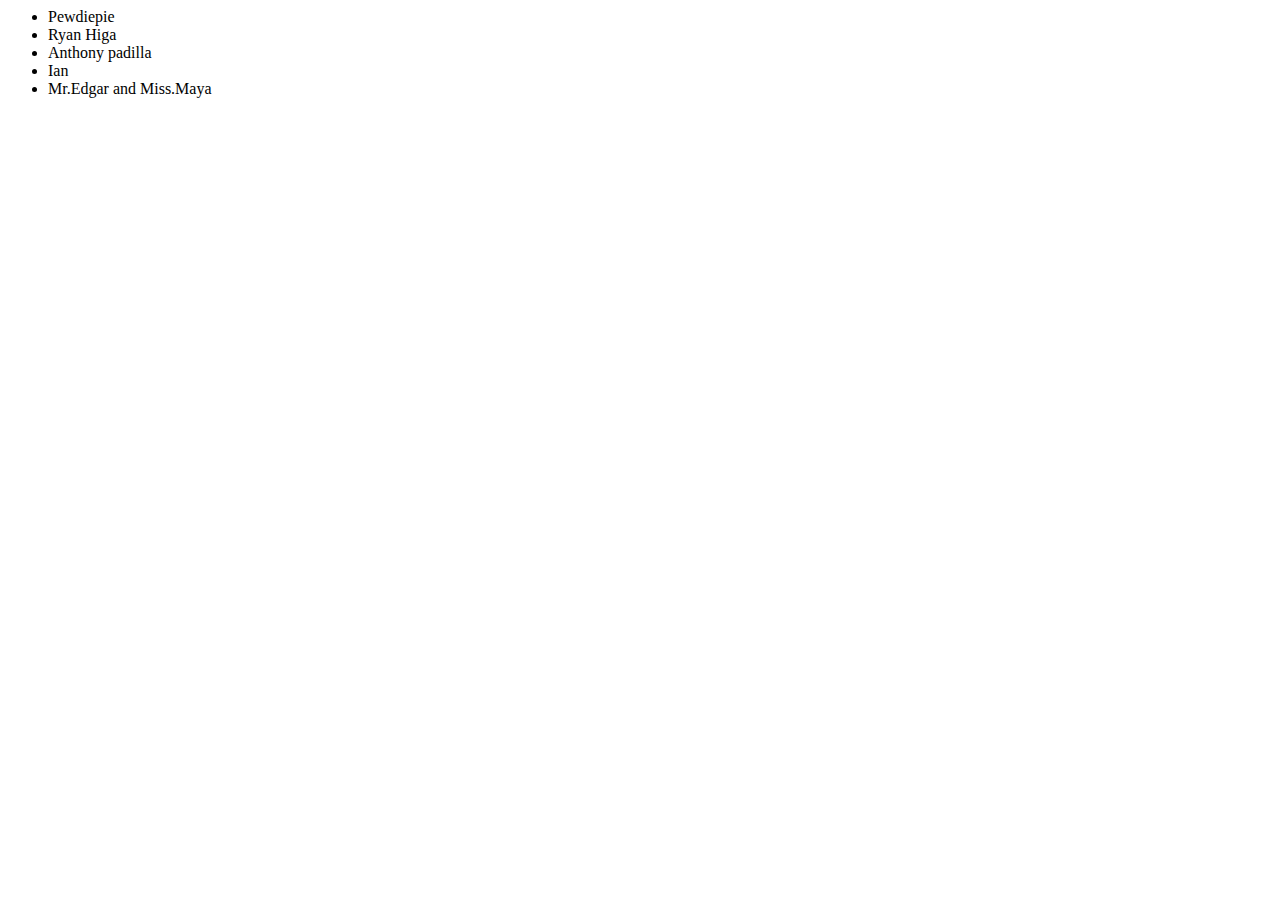
==== index.html @ a55015bf "From Ubuntu" ====
<html>
<head>
	<title>Things added</title>
</head>
<body>
	<ul>
		<li>Pewdiepie</li>
		<li>Ryan Higa</li>
		<li>Anthony padilla</li>
		<li>Ian</li>
		<li>Mr.Edgar and Miss.Maya</li>
	</ul>	
</body>
</html>
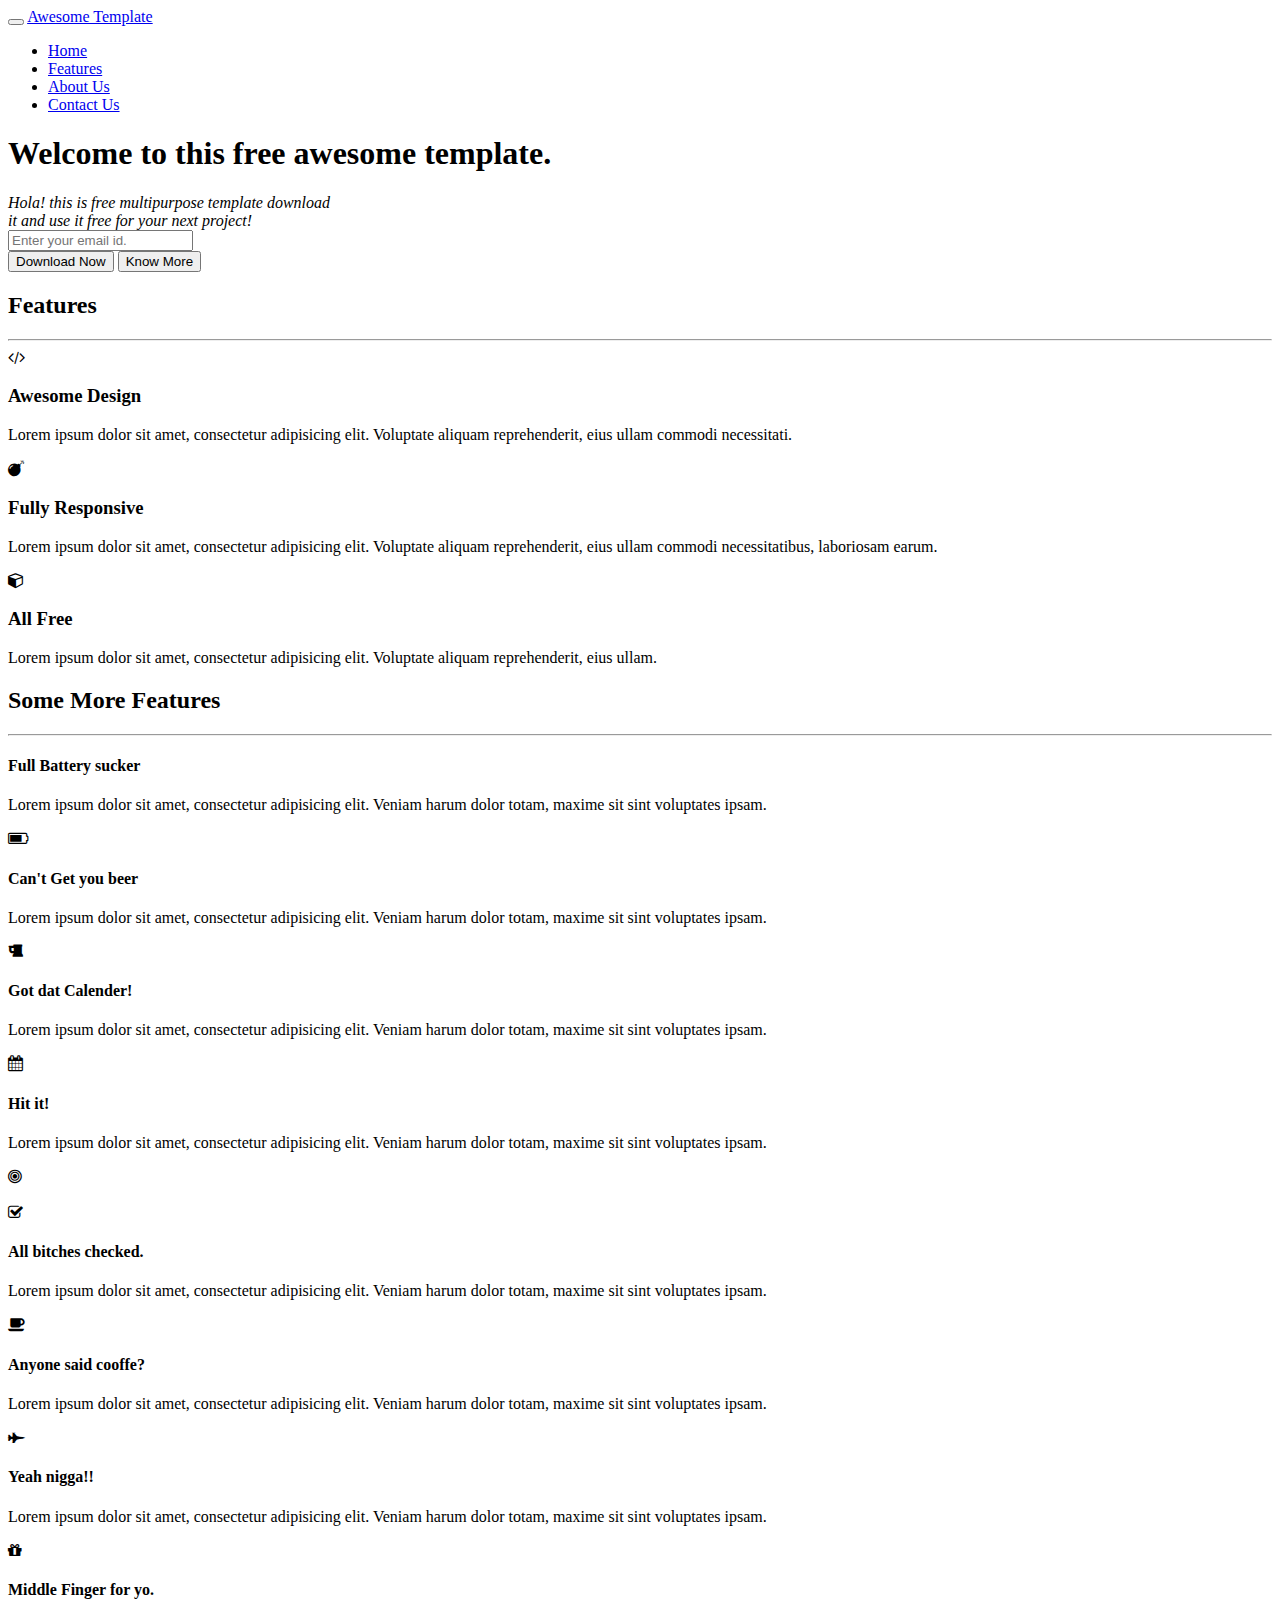
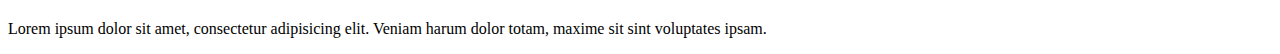
==== commit c86e2c49: "First Template about to done" ====
--- a/index.html
+++ b/index.html
@@ -1,14 +1,173 @@
-<html>
+<!DOCTYPE html>
+<html lang="en">
 <head>
-	<title>Things added</title>
+  <meta charset="UTF-8">
+  <title>Perfect template</title>
+  <link href='https://fonts.googleapis.com/css?family=Roboto:400,300,500,700' rel='stylesheet' type='text/css'>
+  <link rel="stylesheet" href="css/bootstrap.css">
+  <link rel="stylesheet" href="css/bootstrap-theme.css">
+  <link rel="stylesheet" href="css/style.css">
+  <link rel="stylesheet" href="css/animate.css">
+  <link rel="stylesheet" href="https://maxcdn.bootstrapcdn.com/font-awesome/4.4.0/css/font-awesome.min.css">
 </head>
 <body>
-	<ul>
-		<li>Pewdiepie</li>
-		<li>Ryan Higa</li>
-		<li>Anthony padilla</li>
-		<li>Ian</li>
-		<li>Mr.Edgar and Miss.Maya</li>
-	</ul>	
+  <nav class="navbar navbar-default">
+    <div class="container-fluid">
+      <!-- Brand and toggle get grouped for better mobile display -->
+      <div class="navbar-header">
+        <button type="button" class="navbar-toggle collapsed" data-toggle="collapse" data-target="#bs-example-navbar-collapse-1" aria-expanded="false">
+          <span class="sr-only">Toggle navigation</span>
+          <span class="icon-bar"></span>
+          <span class="icon-bar"></span>
+          <span class="icon-bar"></span>
+        </button>
+        <a class="navbar-brand" href="#">Awesome Template</a>
+      </div>
+
+      <div class="collapse navbar-collapse navbar-right" id="bs-example-navbar-collapse-1">
+        <ul class="nav navbar-nav">
+          <li><a href="#">Home</a></li>
+          <li><a href="#">Features</a></li>
+          <li><a href="#">About Us</a></li>
+          <li><a href="#">Contact Us</a></li>
+        </ul>
+      </div>
+    </div>
+  </nav>
+
+  <div class="jumbotron">
+    <div class="container">
+      <div class="row">
+        <div class="col-md-10 col-md-offset-1">
+          <h1 class="animated fadeInUp">Welcome to this free awesome template.</h1>
+          <span class="overflow animated fadeInUp"><em class="mr-bottom">Hola! this is free multipurpose template download <br>it and use it free for your next project!</em></span><br>
+          <div class="animated fadeInUp">
+            <input type="text" placeholder="Enter your email id." class="hero mr-top mr-bottom"><br>
+            <button class="btn btn-primary mr-right mr-bottom-xl">Download Now</button>
+            <button class="btn btn-secondary mr-bottom-xl">Know More</button>
+          </div>
+        </div>
+      </div>
+    </div>
+  </div>
+
+  <section>
+    <div class="container">
+      <div class="row mr-bottom-x">
+        <h2>Features</h2>
+        <hr class="small-hr">
+        <div class="col-md-4 center">
+          <i class="fa fa-code icon"></i>
+          <h3>Awesome Design</h3>
+          <p>Lorem ipsum dolor sit amet, consectetur adipisicing elit. Voluptate aliquam reprehenderit, eius ullam commodi necessitati.</p>
+        </div>
+        <div class="col-md-4 center">
+          <i class="fa fa-bomb icon"></i>
+          <h3>Fully Responsive</h3>
+          <p>Lorem ipsum dolor sit amet, consectetur adipisicing elit. Voluptate aliquam reprehenderit, eius ullam commodi necessitatibus, laboriosam earum.</p>
+        </div>
+        <div class="col-md-4 center">
+          <i class="fa fa-cube icon"></i>
+          <h3>All Free</h3>
+          <p>Lorem ipsum dolor sit amet, consectetur adipisicing elit. Voluptate aliquam reprehenderit, eius ullam.</p>
+        </div>
+      </div>
+    </div>
+  </section>
+
+  <section class="features">
+    <div class="container">
+      <div class="row">
+        <h2>Some More Features</h2>
+        <hr class="small-hr white">
+      </div>
+      <div class="row mr-bottom-x">
+        <div class="col-md-4">
+          <div class="feature-icon-box">
+            <div class="feature-content-box text-right">
+              <h4>Full Battery sucker</h4>
+              <p>Lorem ipsum dolor sit amet, consectetur adipisicing elit. Veniam harum dolor totam, maxime sit sint voluptates ipsam.</p>
+            </div>
+            <div class="feature-icon">
+              <i class="fa fa-battery-3"></i>
+            </div>
+          </div>
+          <div class="feature-icon-box">
+            <div class="feature-content-box text-right">
+              <h4>Can't Get you beer</h4>
+              <p>Lorem ipsum dolor sit amet, consectetur adipisicing elit. Veniam harum dolor totam, maxime sit sint voluptates ipsam.</p>
+            </div>
+            <div class="feature-icon">
+              <i class="fa fa-beer"></i>
+            </div>
+          </div>
+          <div class="feature-icon-box">
+            <div class="feature-content-box text-right">
+              <h4>Got dat Calender!</h4>
+              <p>Lorem ipsum dolor sit amet, consectetur adipisicing elit. Veniam harum dolor totam, maxime sit sint voluptates ipsam.</p>
+            </div>
+            <div class="feature-icon">
+              <i class="fa fa-calendar"></i>
+            </div>
+          </div>
+          <div class="feature-icon-box">
+            <div class="feature-content-box text-right">
+              <h4>Hit it!</h4>
+              <p>Lorem ipsum dolor sit amet, consectetur adipisicing elit. Veniam harum dolor totam, maxime sit sint voluptates ipsam.</p>
+            </div>
+            <div class="feature-icon">
+              <i class="fa fa-bullseye"></i>
+            </div>
+          </div>
+        </div>
+
+        <div class="col-md-4 center">
+          <img src="img/iphone.png" alt="">
+        </div>
+
+        <div class="col-md-4">
+
+          <div class="feature-icon-box">
+            <div class="feature-icon">
+              <i class="fa fa-check-square-o"></i>
+            </div>
+            <div class="feature-content-box text-left">
+              <h4>All bitches checked.</h4>
+              <p>Lorem ipsum dolor sit amet, consectetur adipisicing elit. Veniam harum dolor totam, maxime sit sint voluptates ipsam.</p>
+            </div>
+          </div>
+          <div class="feature-icon-box">
+            <div class="feature-icon">
+              <i class="fa fa-coffee"></i>
+            </div>
+            <div class="feature-content-box text-left">
+              <h4>Anyone said cooffe?</h4>
+              <p>Lorem ipsum dolor sit amet, consectetur adipisicing elit. Veniam harum dolor totam, maxime sit sint voluptates ipsam.</p>
+            </div>
+          </div>
+          <div class="feature-icon-box">
+            <div class="feature-icon">
+              <i class="fa fa-fighter-jet"></i>
+            </div>
+            <div class="feature-content-box text-left">
+              <h4>Yeah nigga!!</h4>
+              <p>Lorem ipsum dolor sit amet, consectetur adipisicing elit. Veniam harum dolor totam, maxime sit sint voluptates ipsam.</p>
+            </div>
+          </div>
+          <div class="feature-icon-box">
+            <div class="feature-icon">
+              <i class="fa fa-gift"></i>
+            </div>
+            <div class="feature-content-box text-left">
+              <h4>Middle Finger for yo.</h4>
+              <p>Lorem ipsum dolor sit amet, consectetur adipisicing elit. Veniam harum dolor totam, maxime sit sint voluptates ipsam.</p>
+            </div>
+          </div>
+        </div>
+      </div>
+    </div>
+  </section>
+  <script type="text/javascript" src="js/jquery.js"></script>
+  <script type="text/javascript" src="js/bootstrap.js"></script>
 </body>
-</html>+</html>
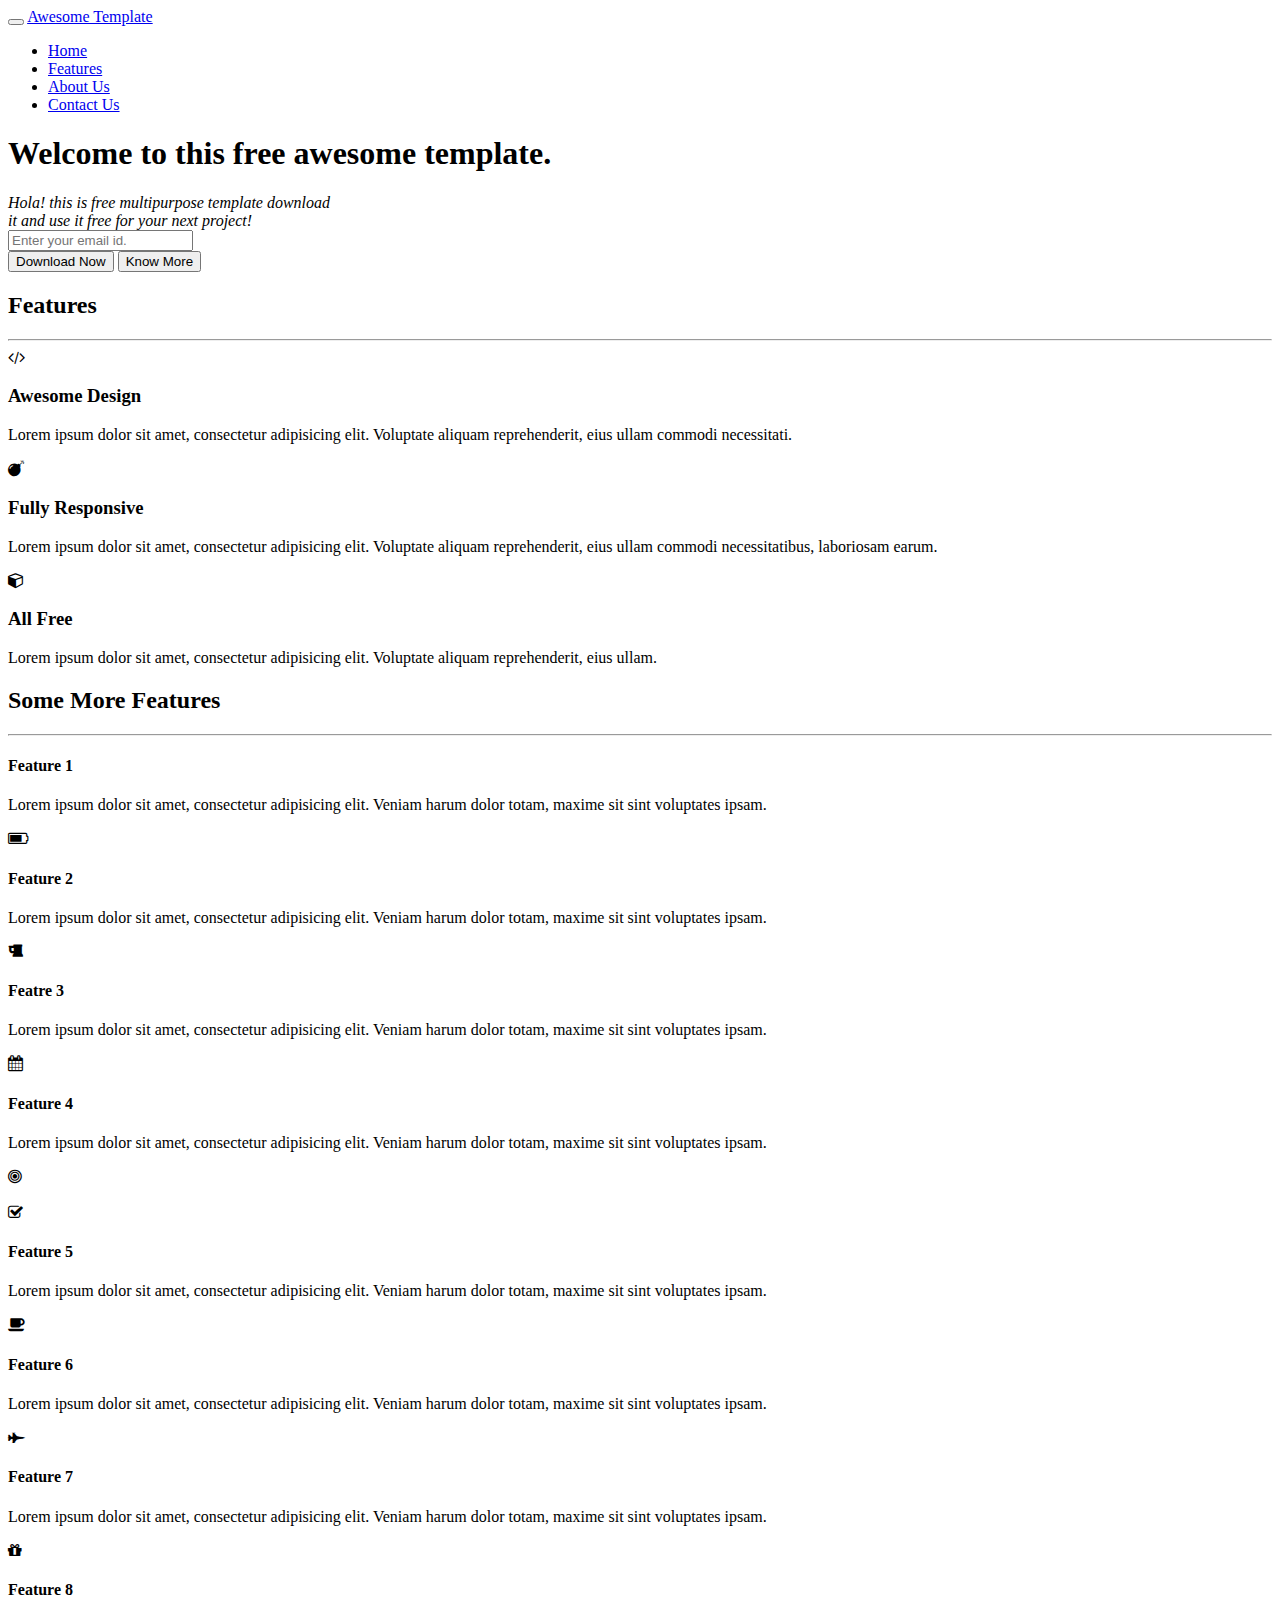
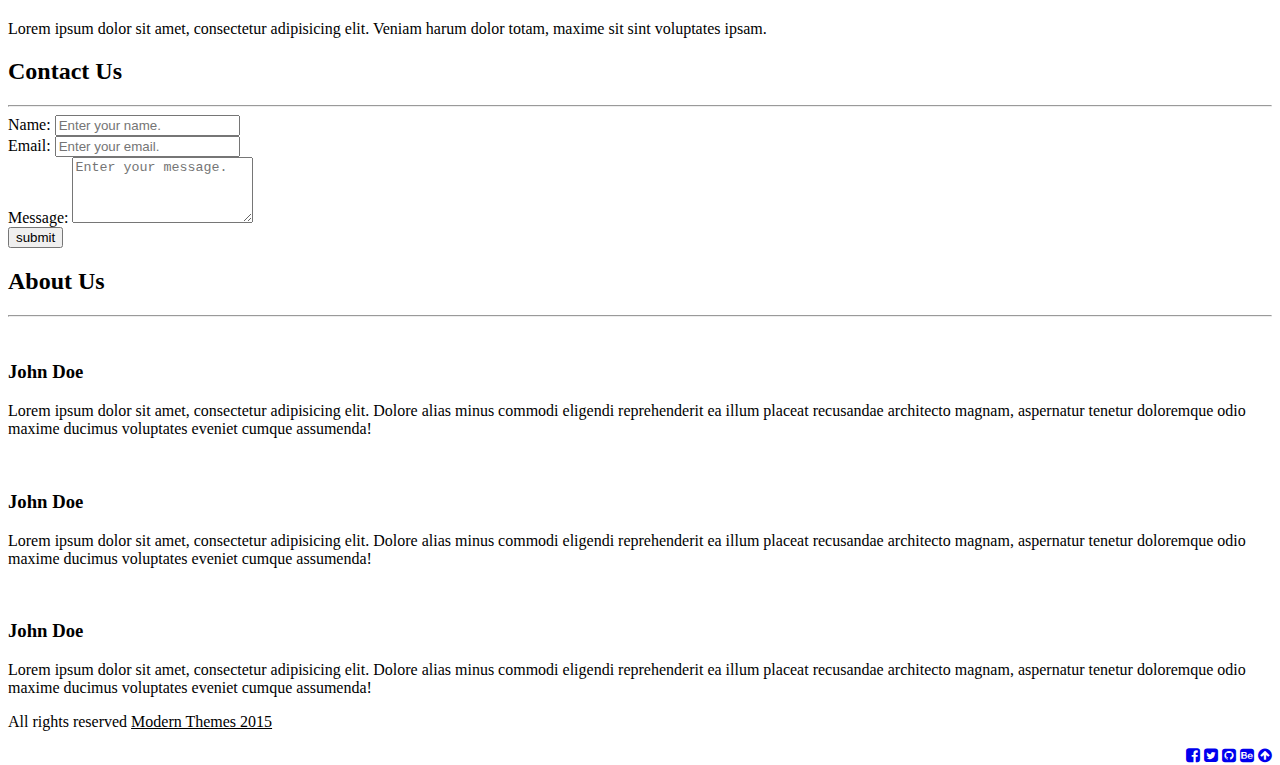
==== commit a183a06e: "finally" ====
--- a/index.html
+++ b/index.html
@@ -11,7 +11,7 @@
   <link rel="stylesheet" href="https://maxcdn.bootstrapcdn.com/font-awesome/4.4.0/css/font-awesome.min.css">
 </head>
 <body>
-  <nav class="navbar navbar-default">
+  <nav class="navbar navbar-default" id="header">
     <div class="container-fluid">
       <!-- Brand and toggle get grouped for better mobile display -->
       <div class="navbar-header">
@@ -27,9 +27,9 @@
       <div class="collapse navbar-collapse navbar-right" id="bs-example-navbar-collapse-1">
         <ul class="nav navbar-nav">
           <li><a href="#">Home</a></li>
-          <li><a href="#">Features</a></li>
-          <li><a href="#">About Us</a></li>
-          <li><a href="#">Contact Us</a></li>
+          <li><a href="#features">Features</a></li>
+          <li><a href="#about">About Us</a></li>
+          <li><a href="#contact">Contact Us</a></li>
         </ul>
       </div>
     </div>
@@ -38,10 +38,10 @@
   <div class="jumbotron">
     <div class="container">
       <div class="row">
-        <div class="col-md-10 col-md-offset-1">
-          <h1 class="animated fadeInUp">Welcome to this free awesome template.</h1>
-          <span class="overflow animated fadeInUp"><em class="mr-bottom">Hola! this is free multipurpose template download <br>it and use it free for your next project!</em></span><br>
-          <div class="animated fadeInUp">
+        <div class="col-md-10 col-md-offset-1 animated fadeIn">
+          <h1 class="">Welcome to this free awesome template.</h1>
+          <span class="overflow"><em class="mr-bottom">Hola! this is free multipurpose template download <br>it and use it free for your next project!</em></span><br>
+          <div class="">
             <input type="text" placeholder="Enter your email id." class="hero mr-top mr-bottom"><br>
             <button class="btn btn-primary mr-right mr-bottom-xl">Download Now</button>
             <button class="btn btn-secondary mr-bottom-xl">Know More</button>
@@ -51,11 +51,14 @@
     </div>
   </div>
 
-  <section>
-    <div class="container">
-      <div class="row mr-bottom-x">
+  <section id="features">
+    <div class="container">
+      <div class="row">
         <h2>Features</h2>
         <hr class="small-hr">
+      </div>
+      <div class="row mr-bottom-x animated fadeIn">
+        
         <div class="col-md-4 center">
           <i class="fa fa-code icon"></i>
           <h3>Awesome Design</h3>
@@ -85,7 +88,7 @@
         <div class="col-md-4">
           <div class="feature-icon-box">
             <div class="feature-content-box text-right">
-              <h4>Full Battery sucker</h4>
+              <h4>Feature 1</h4>
               <p>Lorem ipsum dolor sit amet, consectetur adipisicing elit. Veniam harum dolor totam, maxime sit sint voluptates ipsam.</p>
             </div>
             <div class="feature-icon">
@@ -94,7 +97,7 @@
           </div>
           <div class="feature-icon-box">
             <div class="feature-content-box text-right">
-              <h4>Can't Get you beer</h4>
+              <h4>Feature 2</h4>
               <p>Lorem ipsum dolor sit amet, consectetur adipisicing elit. Veniam harum dolor totam, maxime sit sint voluptates ipsam.</p>
             </div>
             <div class="feature-icon">
@@ -103,7 +106,7 @@
           </div>
           <div class="feature-icon-box">
             <div class="feature-content-box text-right">
-              <h4>Got dat Calender!</h4>
+              <h4>Featre 3</h4>
               <p>Lorem ipsum dolor sit amet, consectetur adipisicing elit. Veniam harum dolor totam, maxime sit sint voluptates ipsam.</p>
             </div>
             <div class="feature-icon">
@@ -112,7 +115,7 @@
           </div>
           <div class="feature-icon-box">
             <div class="feature-content-box text-right">
-              <h4>Hit it!</h4>
+              <h4>Feature 4</h4>
               <p>Lorem ipsum dolor sit amet, consectetur adipisicing elit. Veniam harum dolor totam, maxime sit sint voluptates ipsam.</p>
             </div>
             <div class="feature-icon">
@@ -132,7 +135,7 @@
               <i class="fa fa-check-square-o"></i>
             </div>
             <div class="feature-content-box text-left">
-              <h4>All bitches checked.</h4>
+              <h4>Feature 5</h4>
               <p>Lorem ipsum dolor sit amet, consectetur adipisicing elit. Veniam harum dolor totam, maxime sit sint voluptates ipsam.</p>
             </div>
           </div>
@@ -141,7 +144,7 @@
               <i class="fa fa-coffee"></i>
             </div>
             <div class="feature-content-box text-left">
-              <h4>Anyone said cooffe?</h4>
+              <h4>Feature 6</h4>
               <p>Lorem ipsum dolor sit amet, consectetur adipisicing elit. Veniam harum dolor totam, maxime sit sint voluptates ipsam.</p>
             </div>
           </div>
@@ -150,7 +153,7 @@
               <i class="fa fa-fighter-jet"></i>
             </div>
             <div class="feature-content-box text-left">
-              <h4>Yeah nigga!!</h4>
+              <h4>Feature 7</h4>
               <p>Lorem ipsum dolor sit amet, consectetur adipisicing elit. Veniam harum dolor totam, maxime sit sint voluptates ipsam.</p>
             </div>
           </div>
@@ -159,15 +162,114 @@
               <i class="fa fa-gift"></i>
             </div>
             <div class="feature-content-box text-left">
-              <h4>Middle Finger for yo.</h4>
-              <p>Lorem ipsum dolor sit amet, consectetur adipisicing elit. Veniam harum dolor totam, maxime sit sint voluptates ipsam.</p>
-            </div>
-          </div>
-        </div>
-      </div>
-    </div>
-  </section>
+              <h4>Feature 8</h4>
+              <p>Lorem ipsum dolor sit amet, consectetur adipisicing elit. Veniam harum dolor totam, maxime sit sint voluptates ipsam.</p>
+            </div>
+          </div>
+        </div>
+      </div>
+    </div>
+  </section>
+
+  <section class="contact" id="contact">
+    <div class="container">
+      <div class="row">
+        <h2 class="white">Contact Us</h2>
+        <hr class="small-hr white">
+      </div>
+
+      <div class="row">
+        <div class="col-md-8 col-md-offset-2 animated fadeInUp">
+          <form action="#" class="center">
+            <label for="name">Name:</label>
+            <input type="text" name="name" id="name" placeholder="Enter your name."><br>
+            <label for="email">Email:</label>
+            <input type="email" name="email" id="email" placeholder="Enter your email."><br>
+            <label for="message">Message: </label>
+            <textarea name="message" id="message" cols="" rows="4" placeholder="Enter your message."></textarea><br>
+
+            <input type="submit" value="submit" class="btn mr-bottom-x">
+          </form>
+        </div>
+      </div>    
+  
+    </div>
+
+  </section>
+
+  <section class="about-us" id="about">
+    <div class="container">
+      <div class="row">
+        <h2 class="white">About Us</h2>
+        <hr class="small-hr">
+      </div>
+      <div class="row">
+        <div class="col-md-4 col-sm-6 center">
+          <div class="card">
+            <img src="img/1.jpeg" alt="" class="img-responsive center">
+            <h3>John Doe</h3>
+            <p>Lorem ipsum dolor sit amet, consectetur adipisicing elit. Dolore alias minus commodi eligendi reprehenderit ea illum placeat recusandae architecto magnam, aspernatur tenetur doloremque odio maxime ducimus voluptates eveniet cumque assumenda!</p>
+          </div>
+        </div>
+        <div class="col-md-4 col-sm-6 center">
+          <div class="card">
+            <img src="img/1.jpeg" alt="" class="img-responsive center">
+            <h3>John Doe</h3>
+            <p>Lorem ipsum dolor sit amet, consectetur adipisicing elit. Dolore alias minus commodi eligendi reprehenderit ea illum placeat recusandae architecto magnam, aspernatur tenetur doloremque odio maxime ducimus voluptates eveniet cumque assumenda!</p>
+          </div>
+        </div>
+        <div class="col-md-4 col-sm-6 center">
+          <div class="card">
+            <img src="img/1.jpeg" alt="" class="img-responsive center">
+            <h3>John Doe</h3>
+            <p>Lorem ipsum dolor sit amet, consectetur adipisicing elit. Dolore alias minus commodi eligendi reprehenderit ea illum placeat recusandae architecto magnam, aspernatur tenetur doloremque odio maxime ducimus voluptates eveniet cumque assumenda!</p>
+          </div>
+        </div>
+
+        
+        
+      </div>
+    </div>
+  </section>
+
+  <footer>
+    <div class="container">
+      <div class="row">
+        <div class="col-md-9">
+          <p>All rights reserved <u>Modern Themes 2015</u></p>
+        </div>
+        <div class="col-md-3 pull-right">
+          <a href="#"><i class="fa fa-facebook-square sm"></i></a>
+          <a href="#"><i class="fa fa-twitter-square sm"></i></a>
+          <a href="#"><i class="fa fa-github-square sm"></i></a>
+          <a href="#"><i class="fa fa-behance-square sm"></i></a>
+
+          <a href="#header" class="white"><i class="fa fa-arrow-circle-up white lg"></i></a>
+
+        </div>
+      </div>
+
+    </div>
+  </footer>
   <script type="text/javascript" src="js/jquery.js"></script>
   <script type="text/javascript" src="js/bootstrap.js"></script>
+  <script type="text/javascript" src="js/app.js"></script>
+
+  <script>
+    $(function() {
+      $('a[href*=#]:not([href=#])').click(function() {
+        if (location.pathname.replace(/^\//,'') == this.pathname.replace(/^\//,'') && location.hostname == this.hostname) {
+          var target = $(this.hash);
+          target = target.length ? target : $('[name=' + this.hash.slice(1) +']');
+          if (target.length) {
+            $('html,body').animate({
+              scrollTop: target.offset().top
+            }, 1000);
+            return false;
+          }
+        }
+      });
+    });
+  </script>
 </body>
 </html>
